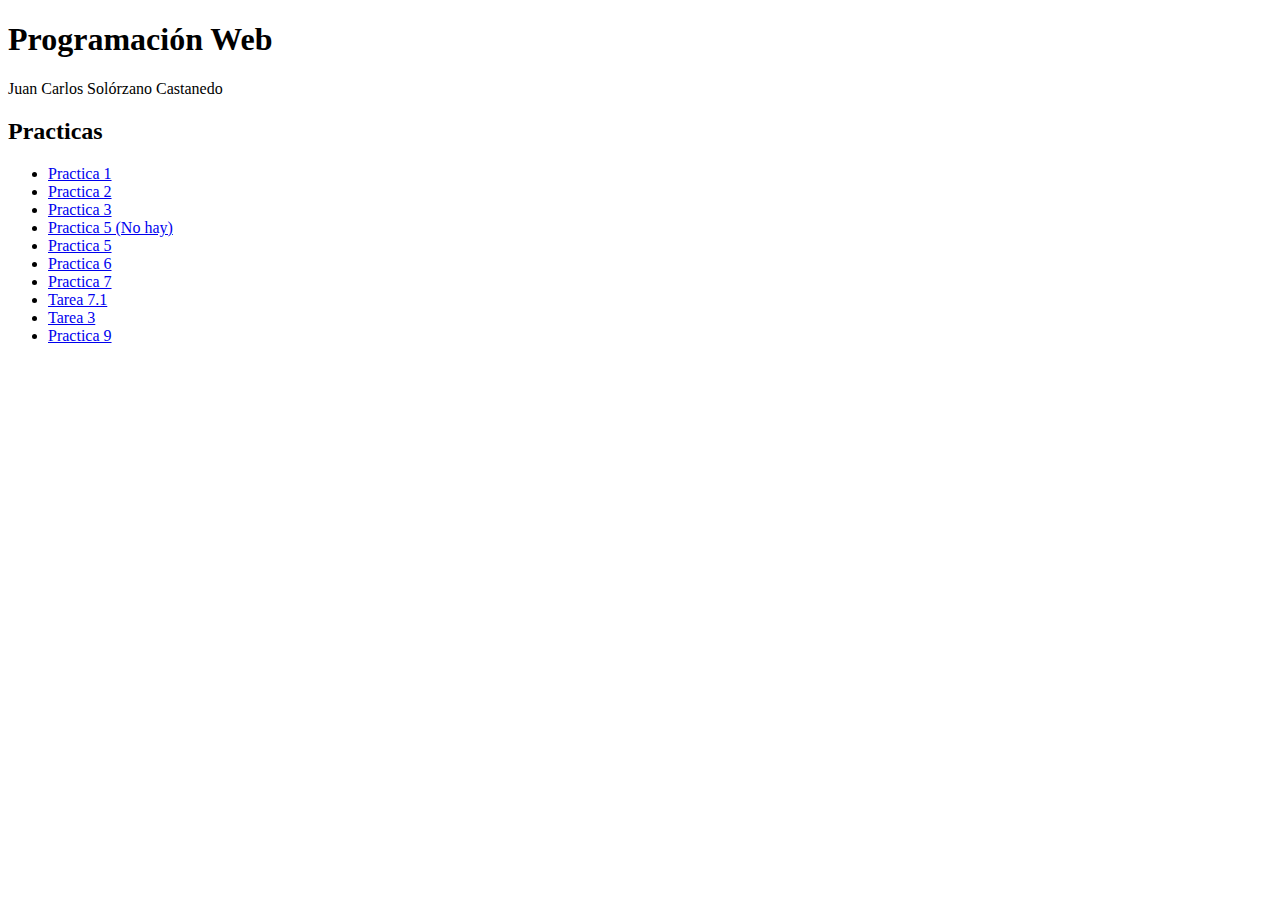
==== main/index.html @ c4d6a371 "Practica 9" ====
<!DOCTYPE html>
<html">

<head>
    <meta charset="UTF-8">
    <meta name="viewport" content="width=device-width, initial-scale=1.0">
    <title>Practicas Programación Web</title>
</head>

<body>
    <div class="encabezado">
        <h1>Programación Web</h1>
        <p>Juan Carlos Solórzano Castanedo</p>
    </div>
    <div class="practicas">
        <h2>Practicas</h2>
        <ul>
            <li> <a href="Practica_1/index.html">Practica 1</a> </li>
            <li> <a href="Practica_2/index.html">Practica 2</a> </li>
            <li><a href="Practica_3/index.html">Practica 3</a></li>
            <li><a href="#">Practica 5 (No hay)</a></li>
            <li><a href="Practica_5/index.html">Practica 5</a></li>
            <li><a href="Practica_6/index.html">Practica 6</a></li>
            <li><a href="Practica_7/index.html">Practica 7</a></li>
            <li><a href="Tarea_7.1/index.html">Tarea 7.1</a></li>
            <li><a href="Tarea_3/index.html">Tarea 3</a></li>
            <li><a href="Practica_9/index.html">Practica 9</a></li>

        </ul> 
    </div>    
</body>

</html>
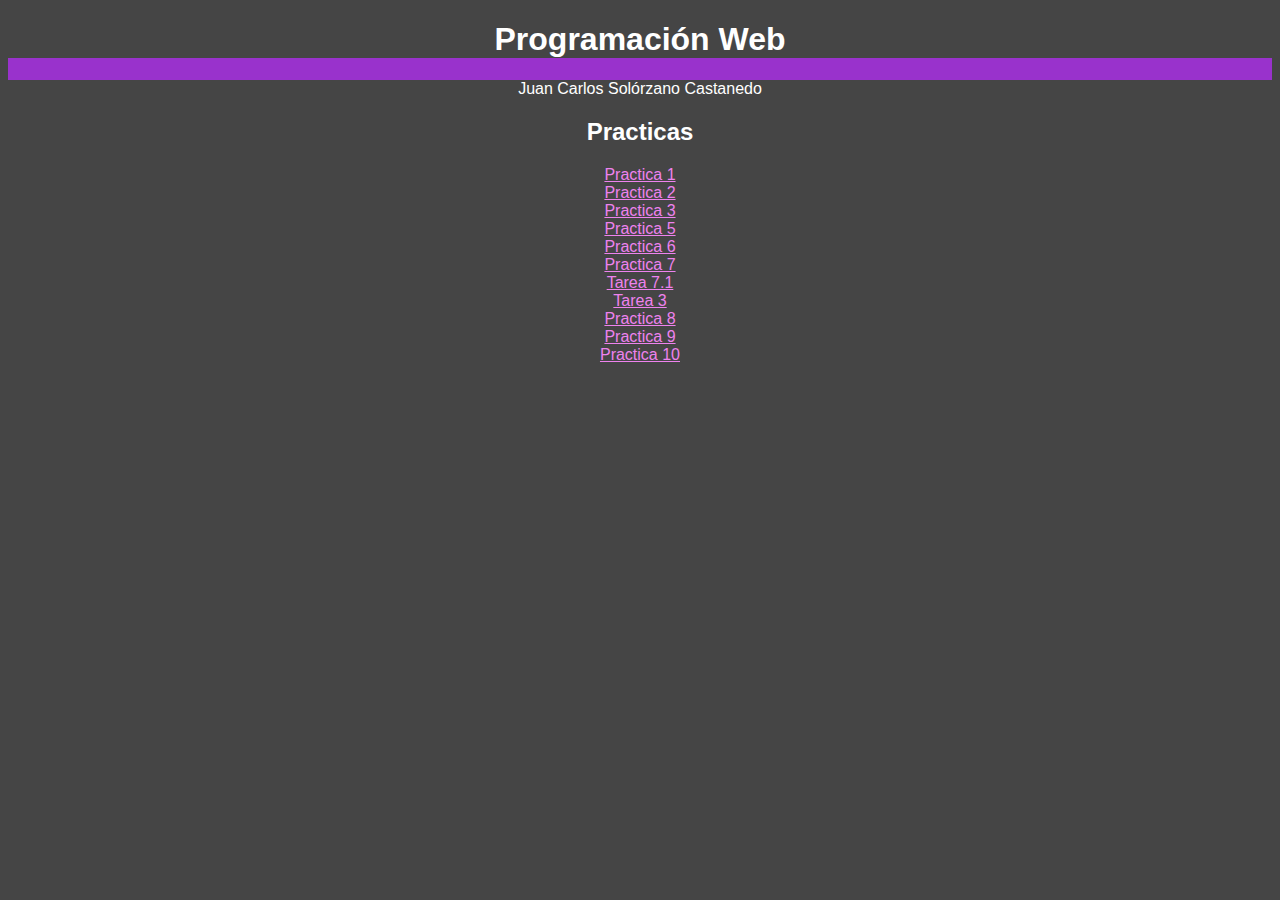
==== commit d5637ae7: "Practica 8 Galeria y Practica 10 Layout" ====
--- a/main/index.html
+++ b/main/index.html
@@ -4,12 +4,13 @@
 <head>
     <meta charset="UTF-8">
     <meta name="viewport" content="width=device-width, initial-scale=1.0">
+    <link rel="stylesheet" href="style.css">
     <title>Practicas Programación Web</title>
 </head>
 
 <body>
     <div class="encabezado">
-        <h1>Programación Web</h1>
+        <h1><b>Programación Web</b></h1>
         <p>Juan Carlos Solórzano Castanedo</p>
     </div>
     <div class="practicas">
@@ -18,13 +19,14 @@
             <li> <a href="Practica_1/index.html">Practica 1</a> </li>
             <li> <a href="Practica_2/index.html">Practica 2</a> </li>
             <li><a href="Practica_3/index.html">Practica 3</a></li>
-            <li><a href="#">Practica 5 (No hay)</a></li>
             <li><a href="Practica_5/index.html">Practica 5</a></li>
             <li><a href="Practica_6/index.html">Practica 6</a></li>
             <li><a href="Practica_7/index.html">Practica 7</a></li>
             <li><a href="Tarea_7.1/index.html">Tarea 7.1</a></li>
             <li><a href="Tarea_3/index.html">Tarea 3</a></li>
+            <li><a href="Practica_8/index.html">Practica 8</a></li>
             <li><a href="Practica_9/index.html">Practica 9</a></li>
+            <li><a href="Practica_10/index.html">Practica 10</a></li>
 
         </ul> 
     </div>    
--- a/main/style.css
+++ b/main/style.css
@@ -0,0 +1,32 @@
+*{
+    font-family: sans-serif;
+    text-align: center;
+    background-color: rgb(69, 69, 69);
+    color: white;
+
+}
+
+ul {
+    list-style-type: none;
+    margin: 0;
+    padding: 0;
+  }
+
+li{
+    list-style: none;
+}
+
+.encabezado{
+    background-color: darkorchid;
+    height: 20%;
+    width: auto;
+}
+
+a{
+    color: violet;
+}
+
+a:visited{
+    color:white;
+}
+
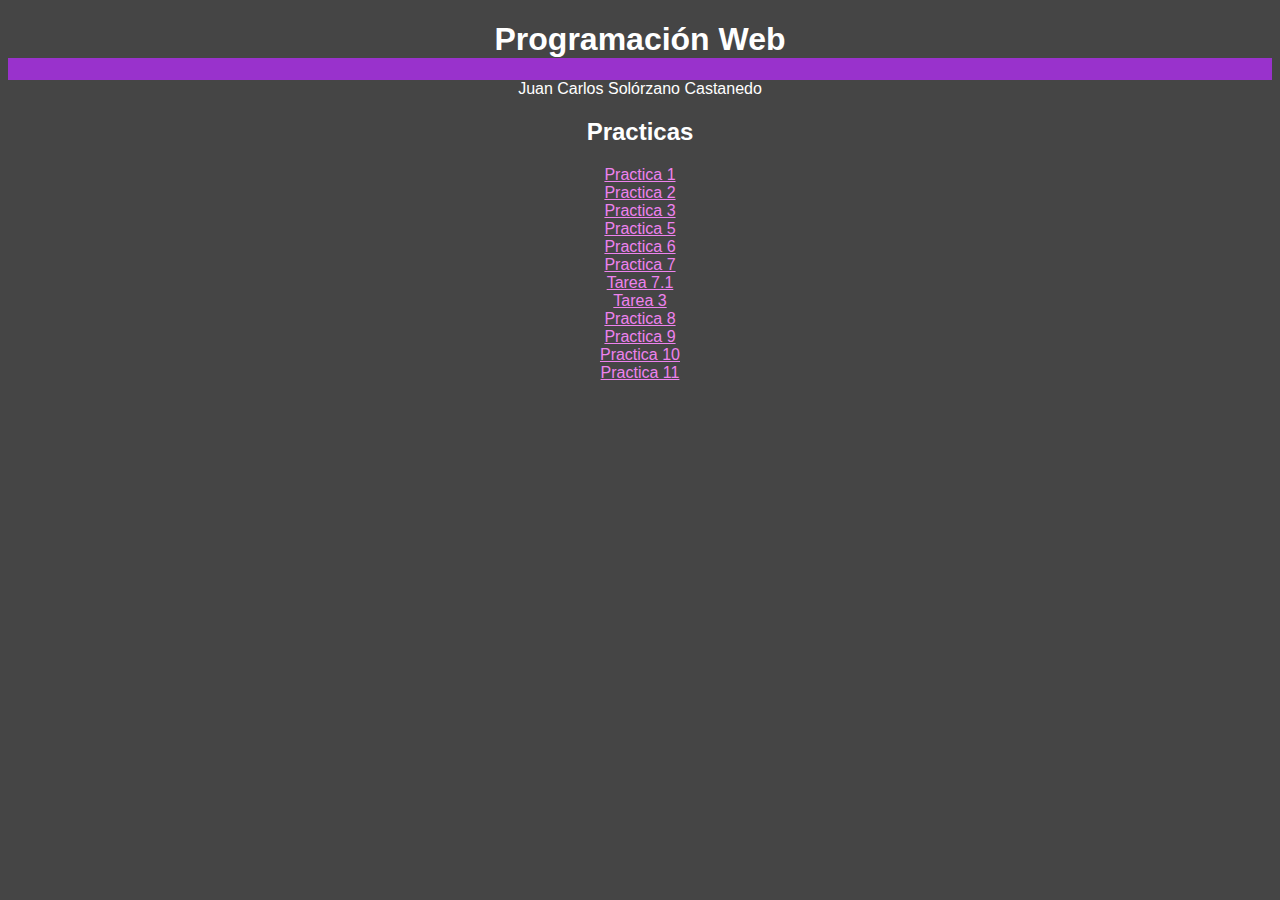
==== commit f29282e8: "Practica 11" ====
--- a/main/index.html
+++ b/main/index.html
@@ -27,6 +27,7 @@
             <li><a href="Practica_8/index.html">Practica 8</a></li>
             <li><a href="Practica_9/index.html">Practica 9</a></li>
             <li><a href="Practica_10/index.html">Practica 10</a></li>
+            <li><a href="Practica_11/index.html">Practica 11</a></li>
 
         </ul> 
     </div>    
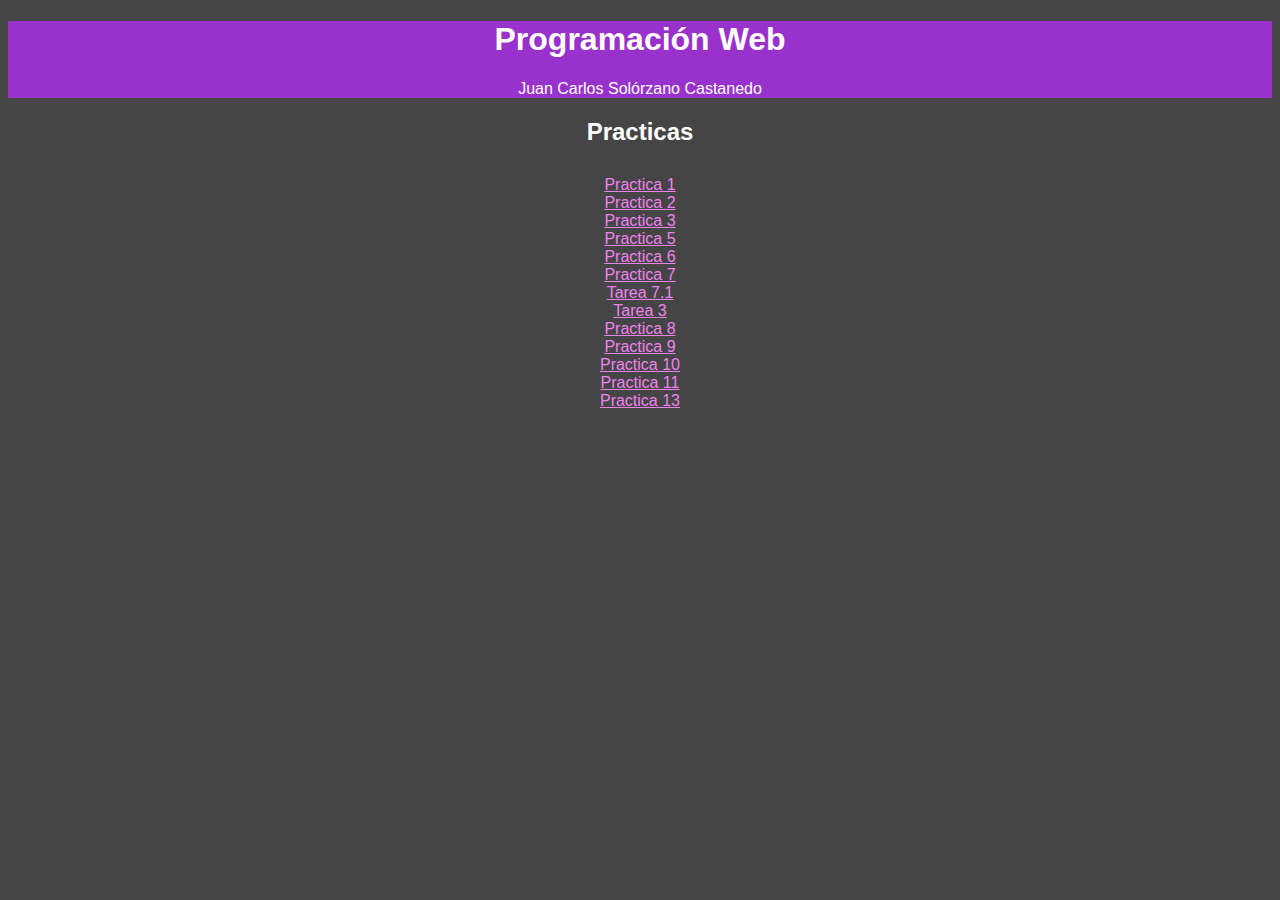
==== commit ae7710b4: "Practica 13" ====
--- a/main/index.html
+++ b/main/index.html
@@ -28,6 +28,7 @@
             <li><a href="Practica_9/index.html">Practica 9</a></li>
             <li><a href="Practica_10/index.html">Practica 10</a></li>
             <li><a href="Practica_11/index.html">Practica 11</a></li>
+            <li><a href="Practica_13/index.html">Practica 13</a></li>
 
         </ul> 
     </div>    
--- a/main/style.css
+++ b/main/style.css
@@ -1,4 +1,10 @@
-*{
+.encabezado{
+    background-color: darkorchid;
+    height: 40%;
+    width: auto;
+}
+
+body{
     font-family: sans-serif;
     text-align: center;
     background-color: rgb(69, 69, 69);
@@ -7,20 +13,18 @@
 }
 
 ul {
+
+    align-self: center ;
     list-style-type: none;
-    margin: 0;
-    padding: 0;
+    padding: 10px;
+
   }
 
 li{
     list-style: none;
 }
 
-.encabezado{
-    background-color: darkorchid;
-    height: 20%;
-    width: auto;
-}
+
 
 a{
     color: violet;
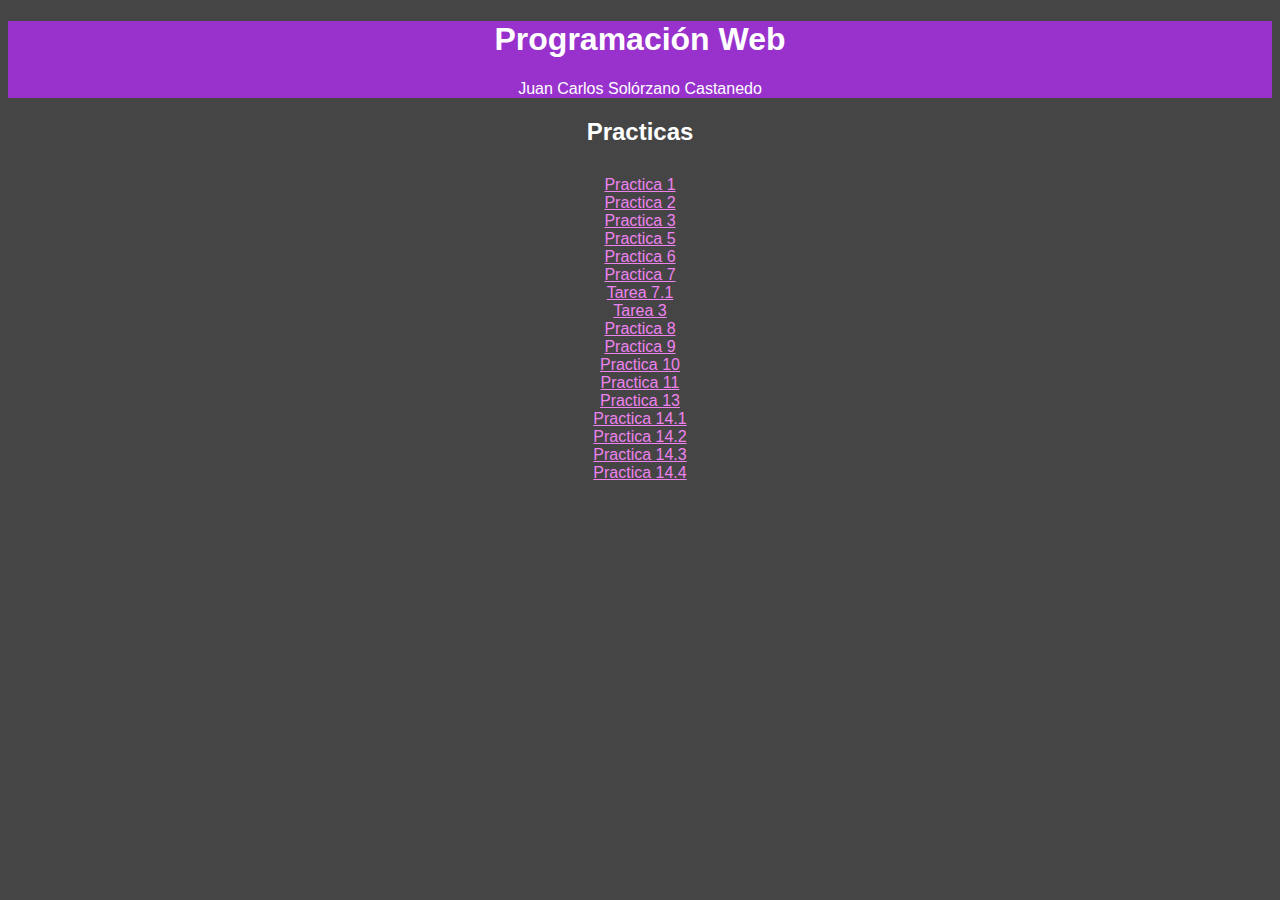
==== commit b90d6e16: "Practicas 14.1-14.4" ====
--- a/main/index.html
+++ b/main/index.html
@@ -29,6 +29,12 @@
             <li><a href="Practica_10/index.html">Practica 10</a></li>
             <li><a href="Practica_11/index.html">Practica 11</a></li>
             <li><a href="Practica_13/index.html">Practica 13</a></li>
+            <li><a href="Practica_14.1/index.php">Practica 14.1</a></li>
+            <li><a href="Practica_14.2/index.php">Practica 14.2</a></li>
+            <li><a href="Practica_14.3/index.php">Practica 14.3</a></li>
+            <li><a href="Practica_14.4/index.php">Practica 14.4</a></li>
+
+
 
         </ul> 
     </div>    
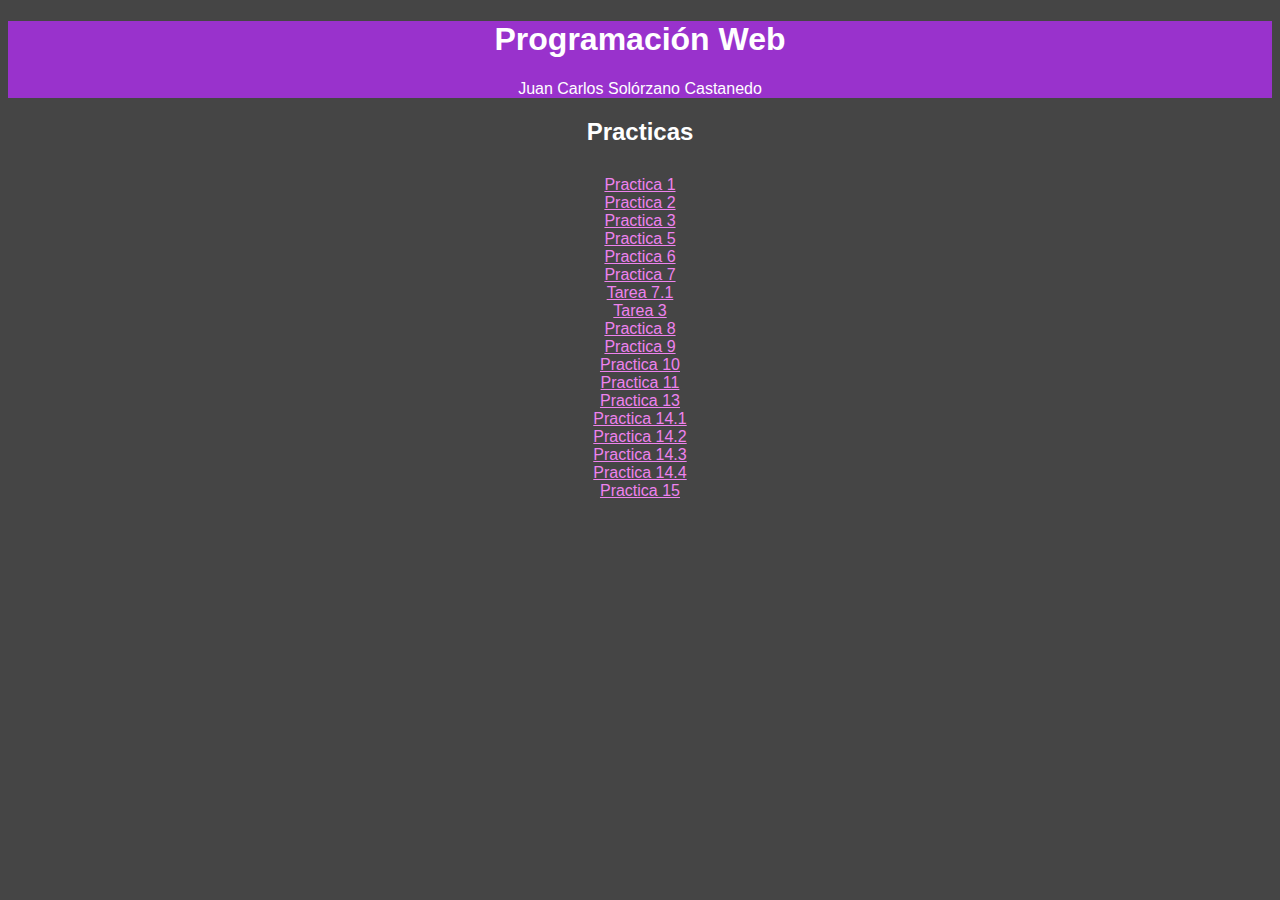
==== commit f5935401: "Practica 15" ====
--- a/main/index.html
+++ b/main/index.html
@@ -33,6 +33,8 @@
             <li><a href="Practica_14.2/index.php">Practica 14.2</a></li>
             <li><a href="Practica_14.3/index.php">Practica 14.3</a></li>
             <li><a href="Practica_14.4/index.php">Practica 14.4</a></li>
+            <li><a href="Practica_15/index.php">Practica 15</a></li>
+
 
 
 
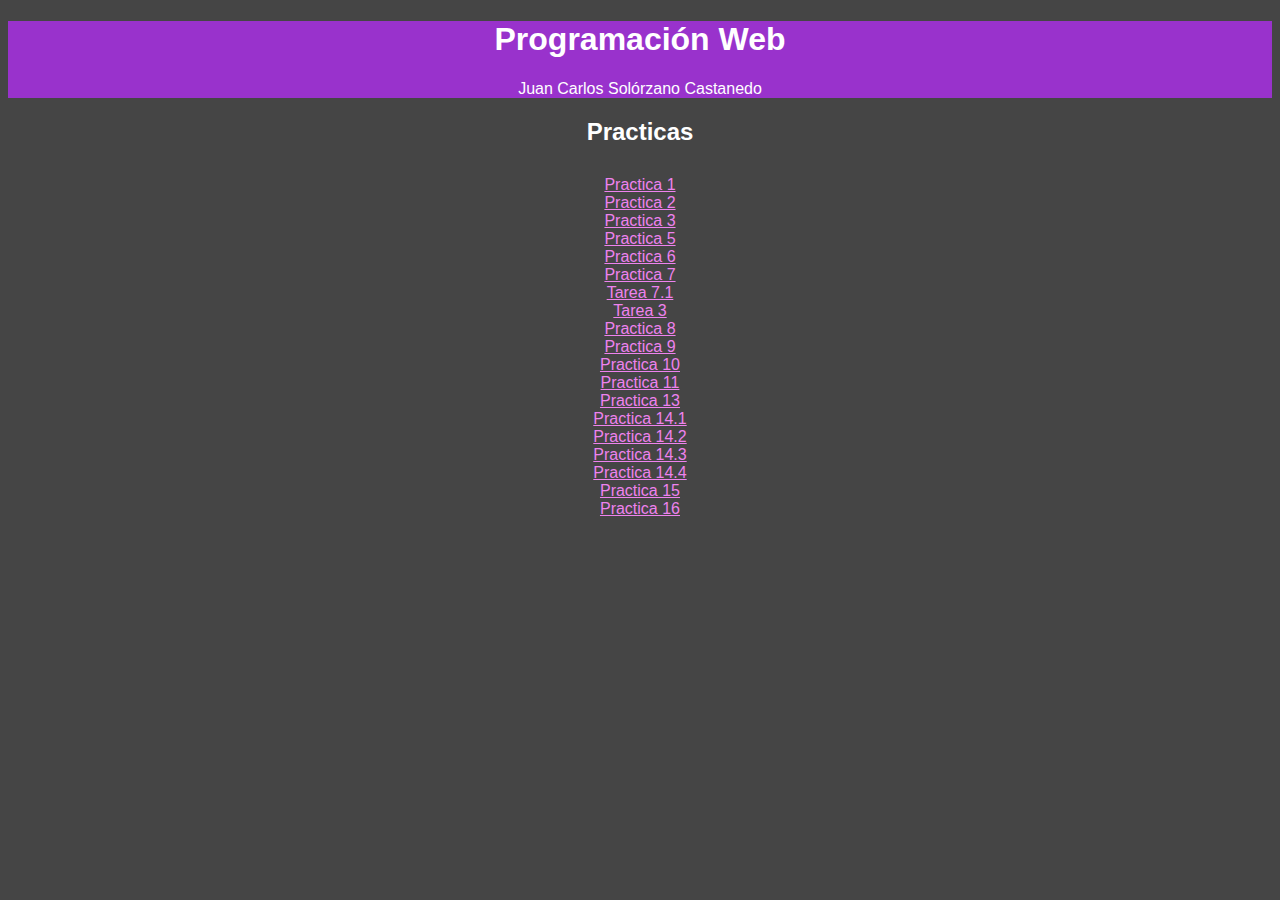
==== commit 9114bb36: "Practica 16" ====
--- a/main/index.html
+++ b/main/index.html
@@ -34,6 +34,7 @@
             <li><a href="Practica_14.3/index.php">Practica 14.3</a></li>
             <li><a href="Practica_14.4/index.php">Practica 14.4</a></li>
             <li><a href="Practica_15/index.php">Practica 15</a></li>
+            <li><a href="Practica_16/index.php">Practica 16</a></li>
 
 
 
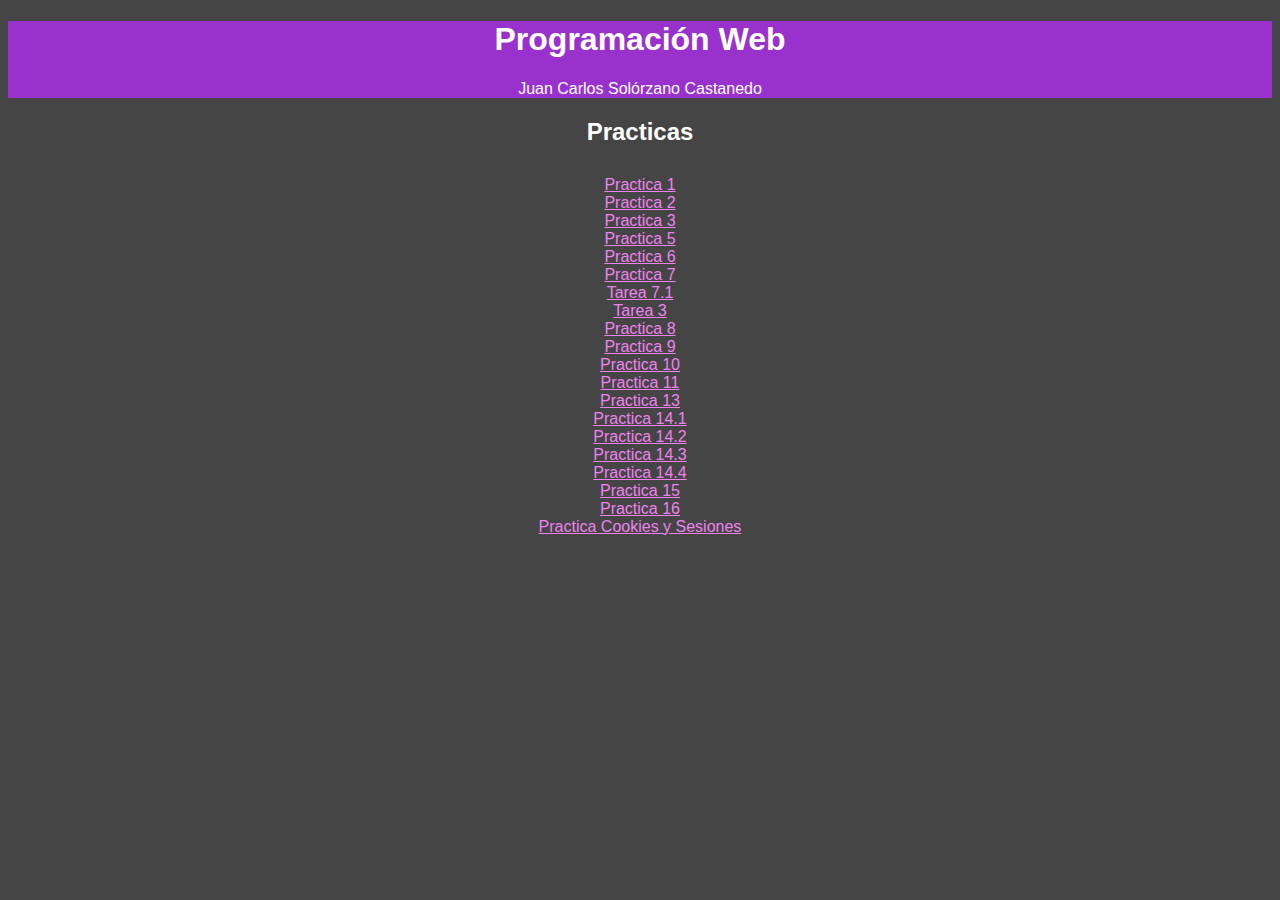
==== commit 729722cc: "Practica cookies y sesiones" ====
--- a/main/index.html
+++ b/main/index.html
@@ -35,10 +35,7 @@
             <li><a href="Practica_14.4/index.php">Practica 14.4</a></li>
             <li><a href="Practica_15/index.php">Practica 15</a></li>
             <li><a href="Practica_16/index.php">Practica 16</a></li>
-
-
-
-
+            <li><a href="Practica_CS/index.php">Practica Cookies y Sesiones</a></li>
         </ul> 
     </div>    
 </body>
